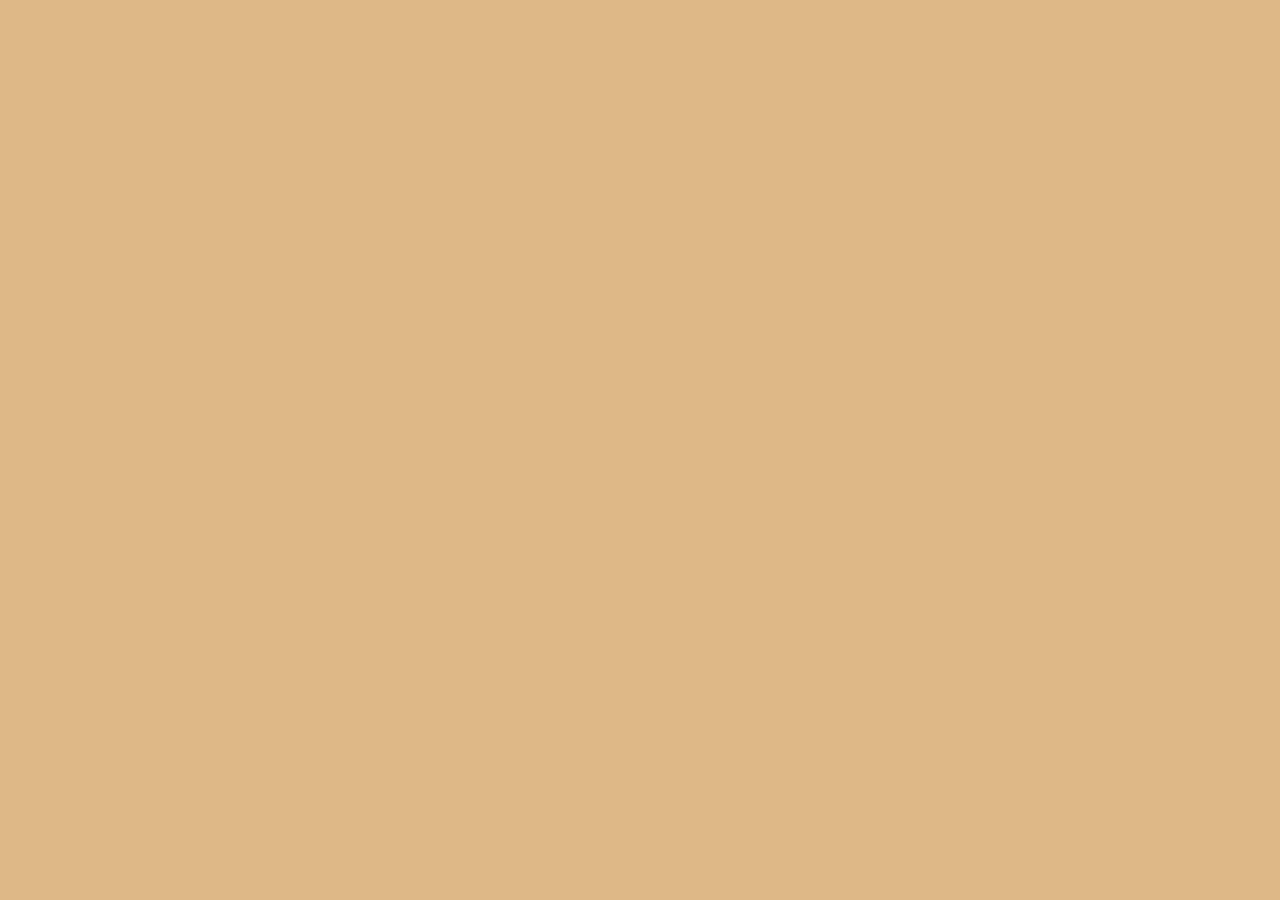
==== geothermal.html @ 3fef81bd "I added some text and a new file for a different webpage" ====
<!DOCTYPE html>
<html lang="en">
<head>
    <meta charset="UTF-8">
    <meta name="viewport" content="width=device-width, initial-scale=1.0">
    <link rel="stylesheet" href="style.css">
    <title>Te Puia Geothermal Sites</title>
</head>
<body>
    
</body>
</html>
---- style.css ----
@import url('https://fonts.googleapis.com/css2?family=Archivo+Black&display=swap');
@import url('https://fonts.googleapis.com/css2?family=Libre+Franklin:ital,wght@0,100..900;1,100..900&display=swap');

*{
    margin:0;
    padding:0;
    overflow-x: hidden;
    text-decoration:none;
}

h1{
    font-size:150px;
    text-align:center;
    height:200px;
    color: rgb(105, 50, 25);
    font-family: "Archivo Black", sans-serif;
}

.hero-image{
    background-image:url(20240626_102732.jpg);
    height:200px;
    background-position:center;
    background-repeat: no-repeat;
    background-size:cover;
    border-bottom:5px solid rgb(153, 72, 35);
}

.three-columns{
    display:grid;
    grid-template-columns:repeat(3, 1fr);
    gap: 100px;
    width: 70%;
    padding:50px;
    margin:auto;
    align-items: center;
}

body{
    background-color: burlywood;
}

img{
    width: 300px;
    height:400px;
    object-fit:cover;
    border-radius: 5px;
    border:5px solid rgb(153, 72, 35);
    margin-bottom: 10px;
}

button{
    width:300px;
    height:55px;
    border-radius: 5px;
    border: 5px solid rgb(153, 72, 35);
    background-color:rgb(244, 215, 177);
}

h2{
    text-align: center;
}

p{
    font-size: 18px;
    text-align:justify;
    color:black;
    width:300px;
    margin-bottom: 10px;
    font-family: "Libre Franklin", sans-serif;
}
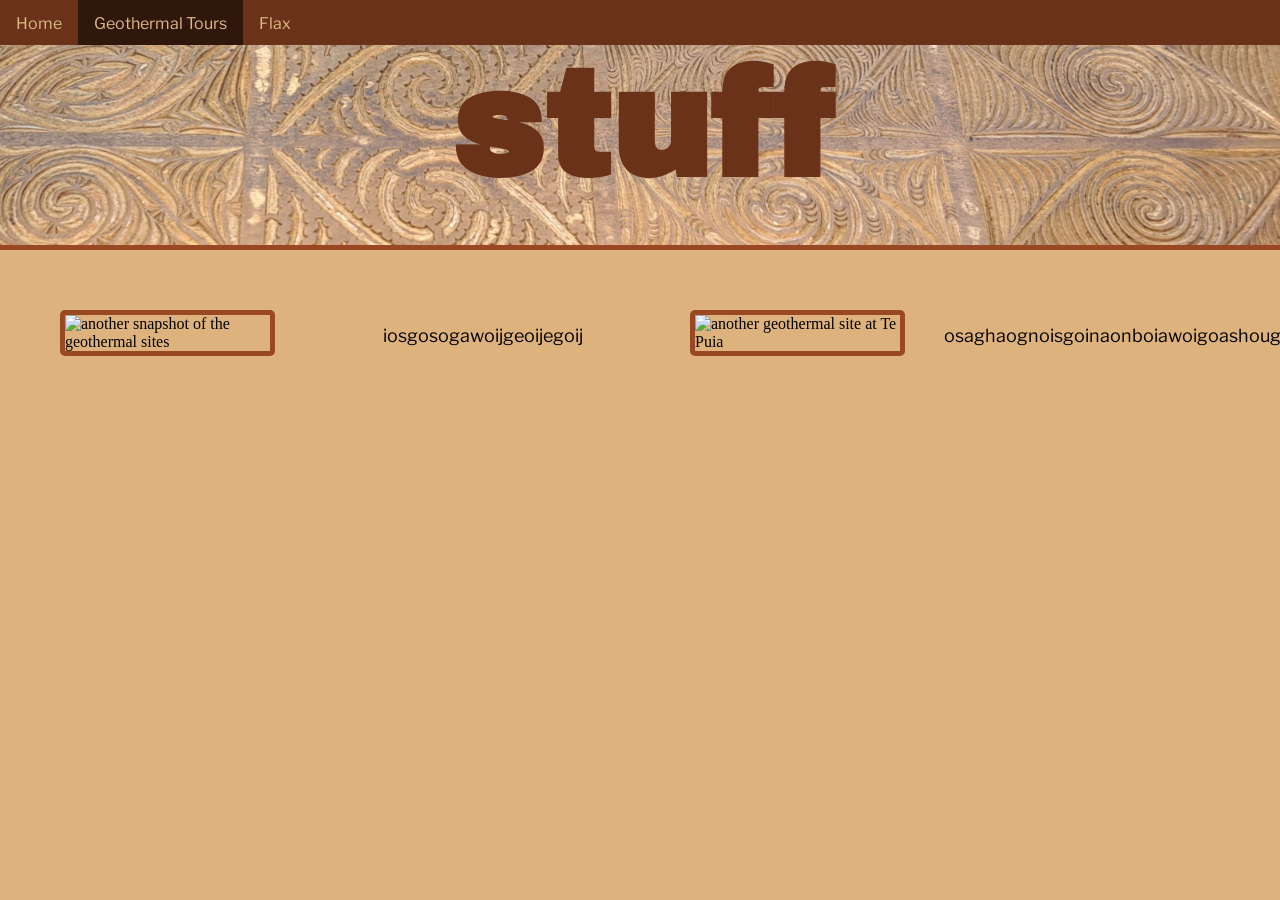
==== commit 6f071e4e: "I added a lot of new features to my website including buttons, hover transitions, and links to the o" ====
--- a/geothermal.html
+++ b/geothermal.html
@@ -7,6 +7,35 @@
     <title>Te Puia Geothermal Sites</title>
 </head>
 <body>
-    
+    <section>
+        <div class="header">
+            <ul>
+                <li><a href=index.html>Home</a></li>
+                <li><a href=geothermal.html class="active">Geothermal Tours</a></li>
+                <li><a href=flax.html>Flax</a></li>
+            </ul>
+        </div>
+    </section>
+    <section>
+        <div class="hero-image">
+            <h1>
+                stuff
+            </h1>
+        </div>
+    </section>
+    <section class="four-column-grid">
+        <div>
+            <img src="20240626_110417.jpg" alt="another snapshot of the geothermal sites">
+        </div>
+        <div>
+            <p>iosgosogawoijgeoijegoij</p>
+        </div>
+        <div>
+            <img src="20240626_111235.jpg" alt="another geothermal site at Te Puia">
+        </div>
+        <div>
+            <p>osaghaognoisgoinaonboiawoigoashoug</p>
+        </div>
+    </section>
 </body>
 </html>
--- a/style.css
+++ b/style.css
@@ -8,12 +8,45 @@
     text-decoration:none;
 }
 
+body{
+    background-color: rgb(222, 178, 124);
+}
+
+.header{
+    height:45px;
+    background-color:rgb(105, 50, 25);
+    overflow-y:hidden;
+    font-family: "Libre Franklin", sans-serif;
+}
+
+ul{
+    list-style-type:none;
+    display:flex;
+}
+
+ul li a{
+    display:block;
+    color: burlywood;
+    padding:14px 16px;
+    text-decoration: none;
+    transition: background-color 0.3s ease-in-out;
+}
+
+ul li a:hover{
+    background-color:rgb(77, 37, 18) ;
+}
+
+ul li a.active{
+    background-color:rgb(48, 23, 11) ;
+}
+
 h1{
     font-size:150px;
     text-align:center;
     height:200px;
     color: rgb(105, 50, 25);
     font-family: "Archivo Black", sans-serif;
+    overflow-y:hidden;
 }
 
 .hero-image{
@@ -28,43 +61,90 @@
 .three-columns{
     display:grid;
     grid-template-columns:repeat(3, 1fr);
+    place-items:center;
     gap: 100px;
-    width: 70%;
-    padding:50px;
-    margin:auto;
+    width: 90%;
+    margin: auto;
     align-items: center;
-}
-
-body{
-    background-color: burlywood;
+    /*position:relative;
+    display:inline-block;*/
 }
 
 img{
-    width: 300px;
-    height:400px;
+    width: 98%;
+    height:500px;
     object-fit:cover;
     border-radius: 5px;
     border:5px solid rgb(153, 72, 35);
-    margin-bottom: 10px;
+    margin-bottom:10px;
+    object-fit:cover;
 }
 
+.container{
+    position:relative;
+    width: 100%;
+    height: 100%;
+}
+
+.container .homepage{
+    background-color:black;
+}
+
+.container:hover{
+    opacity: 0.85;
+    transition: opacity 0.3s ease-in-out;
+}
+
+.container .button{
+    position:absolute;
+    top:50%;    
+    left:50%;
+    transform:translate(-50%,-50%);
+    opacity:0;
+}
+
+.container:hover .button{
+    opacity:1;
+    transition: 0.3s ease-in-out;
+}
 button{
-    width:300px;
-    height:55px;
-    border-radius: 5px;
-    border: 5px solid rgb(153, 72, 35);
-    background-color:rgb(244, 215, 177);
+    width:150px;
+    height:75px;
+    top:50%;
+    left:50%;
+    transform:translate(-50%,-50%);
+    border:none;
+    background-color: rgba(222, 178, 124, 0.694);
 }
+
+button:hover{
+    background-color:rgb(153, 72, 35);
+    color: white;
+    transition: 0.3s ease-in-out;
+}
+
 
 h2{
     text-align: center;
+    margin: 15px 0;
+    font-family: "Libre Franklin", sans-serif;
+    color: rgb(105, 50, 25);
 }
 
 p{
     font-size: 18px;
-    text-align:justify;
+    text-align:center;
     color:black;
-    width:300px;
+    width:100%;
     margin-bottom: 10px;
     font-family: "Libre Franklin", sans-serif;
+}
+
+.four-column-grid{
+    display:grid;
+    grid-template-columns: repeat(4,1fr);
+    place-items: center;
+    gap:100px;
+    margin:auto;
+    padding:60px;
 }
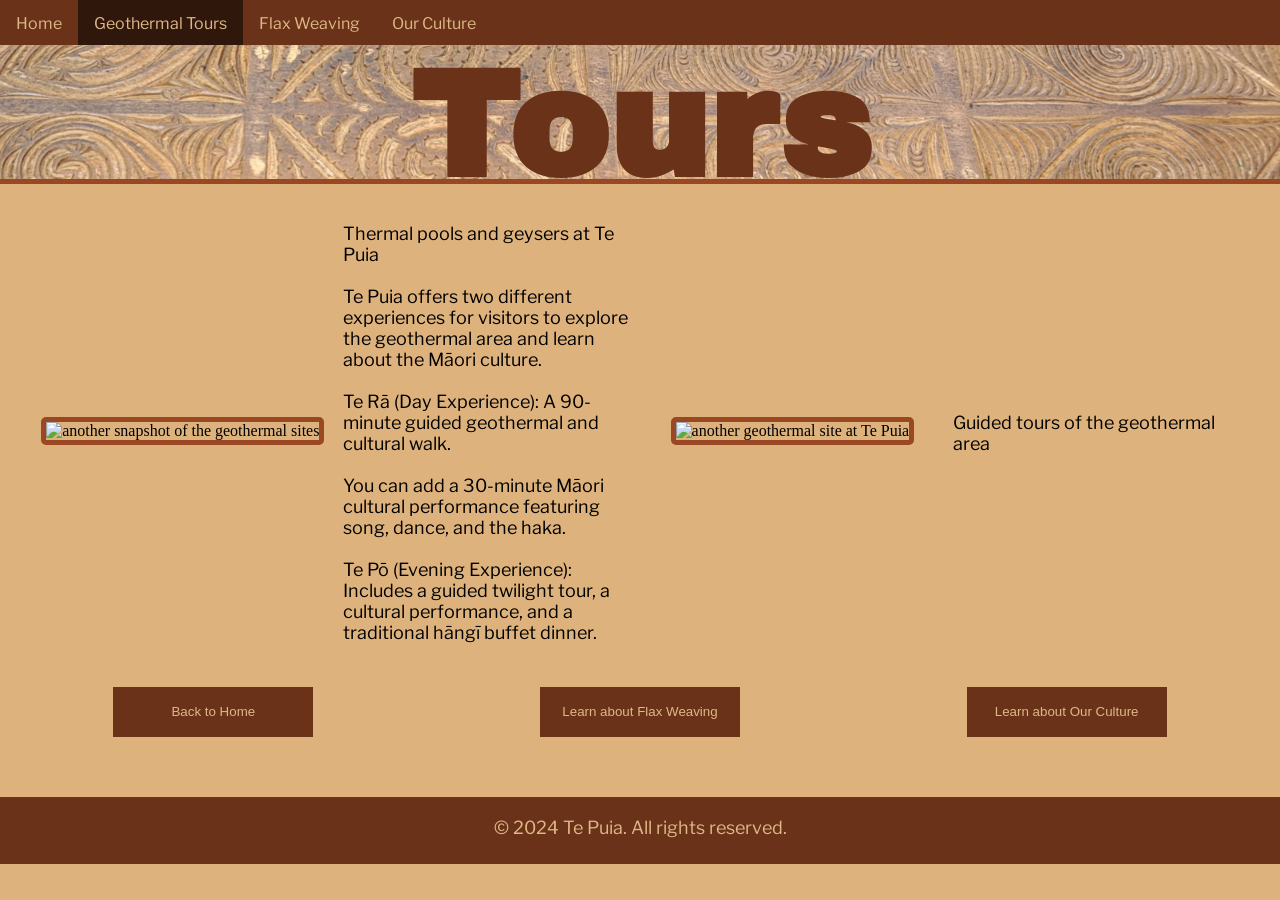
==== commit f6dfaae9: "I made a lot of changes to the image file names to make it easier to navigate in the future" ====
--- a/geothermal.html
+++ b/geothermal.html
@@ -1,41 +1,64 @@
-<!DOCTYPE html>
-<html lang="en">
-<head>
-    <meta charset="UTF-8">
-    <meta name="viewport" content="width=device-width, initial-scale=1.0">
-    <link rel="stylesheet" href="style.css">
-    <title>Te Puia Geothermal Sites</title>
-</head>
-<body>
-    <section>
-        <div class="header">
-            <ul>
-                <li><a href=index.html>Home</a></li>
-                <li><a href=geothermal.html class="active">Geothermal Tours</a></li>
-                <li><a href=flax.html>Flax</a></li>
-            </ul>
-        </div>
-    </section>
-    <section>
-        <div class="hero-image">
-            <h1>
-                stuff
-            </h1>
-        </div>
-    </section>
-    <section class="four-column-grid">
-        <div>
-            <img src="20240626_110417.jpg" alt="another snapshot of the geothermal sites">
-        </div>
-        <div>
-            <p>iosgosogawoijgeoijegoij</p>
-        </div>
-        <div>
-            <img src="20240626_111235.jpg" alt="another geothermal site at Te Puia">
-        </div>
-        <div>
-            <p>osaghaognoisgoinaonboiawoigoashoug</p>
-        </div>
-    </section>
-</body>
+<!DOCTYPE html>
+<html lang="en">
+<head>
+    <meta charset="UTF-8">
+    <meta name="viewport" content="width=device-width, initial-scale=1.0">
+    <link rel="stylesheet" href="style.css">
+    <title>Te Puia Geothermal Sites</title>
+</head>
+<body>
+    <section>
+        <div class="header">
+            <ul>
+                <li><a href=index.html>Home</a></li>
+                <li><a href=geothermal.html class="active">Geothermal Tours</a></li>
+                <li><a href=flax.html>Flax Weaving</a></li>
+                <li><a href=culture.html>Our Culture</a></li>
+            </ul>
+        </div>
+    </section>
+    <section>
+        <div class="hero-image">
+            <h1>
+                Tours
+            </h1>
+        </div>
+    </section>
+    <section class="four-column-grid">
+        <div>
+            <img src="geothermal-landscape3.jpg" class="geothermal" alt="another snapshot of the geothermal sites">
+        </div>
+        <div>
+            <p style="text-align:left;">Thermal pools and geysers at Te Puia <br><br>Te Puia offers two different experiences for visitors to explore the geothermal area and learn about the Māori culture. <br><br>
+                Te Rā (Day Experience): A 90-minute guided geothermal and cultural walk. <br><br>You can add a 30-minute Māori cultural performance featuring song, dance, and the haka.<br><br>Te Pō (Evening Experience): Includes a guided twilight tour, a cultural performance, and a traditional hāngī buffet dinner.
+            </p>
+        </div>
+        <div>
+            <img src="geothermal-landscape2.jpg" class="geothermal" alt="another geothermal site at Te Puia">
+        </div>
+        <div>
+            <p style="text-align:left;">Guided tours of the geothermal area</p>
+        </div>
+    </section>
+    <section class="three-buttons">
+        <div class="button-container">
+            <a href="index.html">
+                <button class="button-geo">Back to Home</button>
+            </a>
+        </div>
+        <div class="button-container">
+            <a href="flax.html">
+                <button class="button-geo">Learn about Flax Weaving</button>
+            </a>
+        </div>
+        <div class="button-container">
+            <a href="culture.html">
+                <button class="button-geo">Learn about Our Culture</button>
+            </a>
+        </div>
+    </section>
+</body>
+<footer>
+    <p class="footer">&copy; 2024 Te Puia. All rights reserved.</p>
+</footer>
 </html>
--- a/style.css
+++ b/style.css
@@ -1,150 +1,193 @@
-@import url('https://fonts.googleapis.com/css2?family=Archivo+Black&display=swap');
-@import url('https://fonts.googleapis.com/css2?family=Libre+Franklin:ital,wght@0,100..900;1,100..900&display=swap');
-
-*{
-    margin:0;
-    padding:0;
-    overflow-x: hidden;
-    text-decoration:none;
-}
-
-body{
-    background-color: rgb(222, 178, 124);
-}
-
-.header{
-    height:45px;
-    background-color:rgb(105, 50, 25);
-    overflow-y:hidden;
-    font-family: "Libre Franklin", sans-serif;
-}
-
-ul{
-    list-style-type:none;
-    display:flex;
-}
-
-ul li a{
-    display:block;
-    color: burlywood;
-    padding:14px 16px;
-    text-decoration: none;
-    transition: background-color 0.3s ease-in-out;
-}
-
-ul li a:hover{
-    background-color:rgb(77, 37, 18) ;
-}
-
-ul li a.active{
-    background-color:rgb(48, 23, 11) ;
-}
-
-h1{
-    font-size:150px;
-    text-align:center;
-    height:200px;
-    color: rgb(105, 50, 25);
-    font-family: "Archivo Black", sans-serif;
-    overflow-y:hidden;
-}
-
-.hero-image{
-    background-image:url(20240626_102732.jpg);
-    height:200px;
-    background-position:center;
-    background-repeat: no-repeat;
-    background-size:cover;
-    border-bottom:5px solid rgb(153, 72, 35);
-}
-
-.three-columns{
-    display:grid;
-    grid-template-columns:repeat(3, 1fr);
-    place-items:center;
-    gap: 100px;
-    width: 90%;
-    margin: auto;
-    align-items: center;
-    /*position:relative;
-    display:inline-block;*/
-}
-
-img{
-    width: 98%;
-    height:500px;
-    object-fit:cover;
-    border-radius: 5px;
-    border:5px solid rgb(153, 72, 35);
-    margin-bottom:10px;
-    object-fit:cover;
-}
-
-.container{
-    position:relative;
-    width: 100%;
-    height: 100%;
-}
-
-.container .homepage{
-    background-color:black;
-}
-
-.container:hover{
-    opacity: 0.85;
-    transition: opacity 0.3s ease-in-out;
-}
-
-.container .button{
-    position:absolute;
-    top:50%;    
-    left:50%;
-    transform:translate(-50%,-50%);
-    opacity:0;
-}
-
-.container:hover .button{
-    opacity:1;
-    transition: 0.3s ease-in-out;
-}
-button{
-    width:150px;
-    height:75px;
-    top:50%;
-    left:50%;
-    transform:translate(-50%,-50%);
-    border:none;
-    background-color: rgba(222, 178, 124, 0.694);
-}
-
-button:hover{
-    background-color:rgb(153, 72, 35);
-    color: white;
-    transition: 0.3s ease-in-out;
-}
-
-
-h2{
-    text-align: center;
-    margin: 15px 0;
-    font-family: "Libre Franklin", sans-serif;
-    color: rgb(105, 50, 25);
-}
-
-p{
-    font-size: 18px;
-    text-align:center;
-    color:black;
-    width:100%;
-    margin-bottom: 10px;
-    font-family: "Libre Franklin", sans-serif;
-}
-
-.four-column-grid{
-    display:grid;
-    grid-template-columns: repeat(4,1fr);
-    place-items: center;
-    gap:100px;
-    margin:auto;
-    padding:60px;
+@import url('https://fonts.googleapis.com/css2?family=Archivo+Black&display=swap');
+@import url('https://fonts.googleapis.com/css2?family=Libre+Franklin:ital,wght@0,100..900;1,100..900&display=swap');
+
+*{
+    margin:0;
+    padding:0;
+    overflow-x: hidden;
+    text-decoration:none;
+}
+
+body{
+    background-color: rgb(222, 178, 124);
+}
+
+.header{
+    height:45px;
+    background-color:rgb(105, 50, 25);
+    overflow-y:hidden;
+    font-family: "Libre Franklin", sans-serif;
+}
+
+ul{
+    list-style-type:none;
+    display:flex;
+}
+
+ul li a{
+    display:block;
+    color: burlywood;
+    padding:14px 16px;
+    text-decoration: none;
+    transition: background-color 0.3s ease-in-out;
+}
+
+ul li a:hover{
+    background-color:rgb(77, 37, 18) ;
+}
+
+ul li a.active{
+    background-color:rgb(48, 23, 11) ;
+}
+
+h1{
+    font-size:150px;
+    text-align:center;
+    height:10.5vw;
+    color: rgb(105, 50, 25);
+    font-family: "Archivo Black", sans-serif;
+    overflow-y:hidden;
+}
+
+.hero-image{
+    background-image:url(carving.jpg);
+    height:10.5vw;
+    background-position:center;
+    background-repeat: no-repeat;
+    background-size:cover;
+    border-bottom:5px solid rgb(153, 72, 35);
+}
+
+.three-columns{
+    display:grid;
+    grid-template-columns:repeat(3, 1fr);
+    place-items:center;
+    gap: 5vw;
+    width: 90%;
+    margin: auto;
+    align-items: center;
+    /*position:relative;
+    display:inline-block;*/
+}
+
+img{
+    width: 98%;
+    height:500px;
+    object-fit:cover;
+    border-radius: 5px;
+    border:5px solid rgb(153, 72, 35);
+    margin-bottom:0.5vw;
+    object-fit:cover;
+}
+
+.container{
+    position:relative;
+    width: 100%;
+    height: 100%;
+}
+
+.container:hover{
+    opacity: 0.9;
+    transition: opacity 0.3s ease-in-out;
+}
+
+.container .button{
+    position:absolute;
+    top:50%;    
+    left:50%;
+    transform:translate(-50%,-50%);
+    opacity:0;
+}
+
+.container:hover .button{
+    opacity:1;
+    transition: 0.3s ease-in-out;
+}
+.button{
+    width:12.5vw;
+    height:6vw;
+    border:none;
+    background-color: rgba(222, 178, 124, 0.694);
+    font-size: 14px;
+}
+
+button:hover{
+    background-color:rgb(153, 72, 35);
+    color: white;
+    transition: 0.3s ease-in-out;
+}
+
+
+h2{
+    text-align: center;
+    margin: 1vw 0;
+    font-family: "Libre Franklin", sans-serif;
+    color: rgb(105, 50, 25);
+}
+
+p{
+    font-size: 18px;
+    text-align:center;
+    color:black;
+    width:100%;
+    margin-bottom: 0.5vw;
+    font-family: "Libre Franklin", sans-serif;
+}
+
+.four-column-grid{
+    display:grid;
+    grid-template-columns: repeat(4,1fr);
+    place-items: center;
+    gap:1.25vw;
+    padding:3vw;
+    padding-bottom:1vw;
+}
+
+.geothermal{
+    width: 96%;
+    height: 450px;
+    object-fit:cover;
+    border-radius: 5px;
+    border:5px solid rgb(153, 72, 35);
+}
+
+.three-buttons{
+    display:grid;
+    grid-template-columns: repeat(3,1fr);
+    place-items: center;
+    width: 100%;
+    height:100px;
+    opacity:1;
+}
+
+.button-geo{
+    height:50px;
+    width:200px;
+    border:none;
+    background-color:rgb(105, 50, 25);
+    color:burlywood;
+}
+
+.button-geo:hover{
+    background-color:rgb(153, 72, 35);
+    color: white;
+    transition: 0.3s ease-in-out;
+}
+
+footer{
+    background-color: rgb(105, 50, 25);
+    padding: 20px;
+    margin-top:35px;
+}
+.footer{
+    color:burlywood;
+}
+
+.two-column-grid{
+    display:grid;
+    grid-template-columns: repeat(2,1fr);
+    place-items: center;
+    gap:1.25vw;
+    padding:3vw;
+    padding-bottom:1vw;
 }
